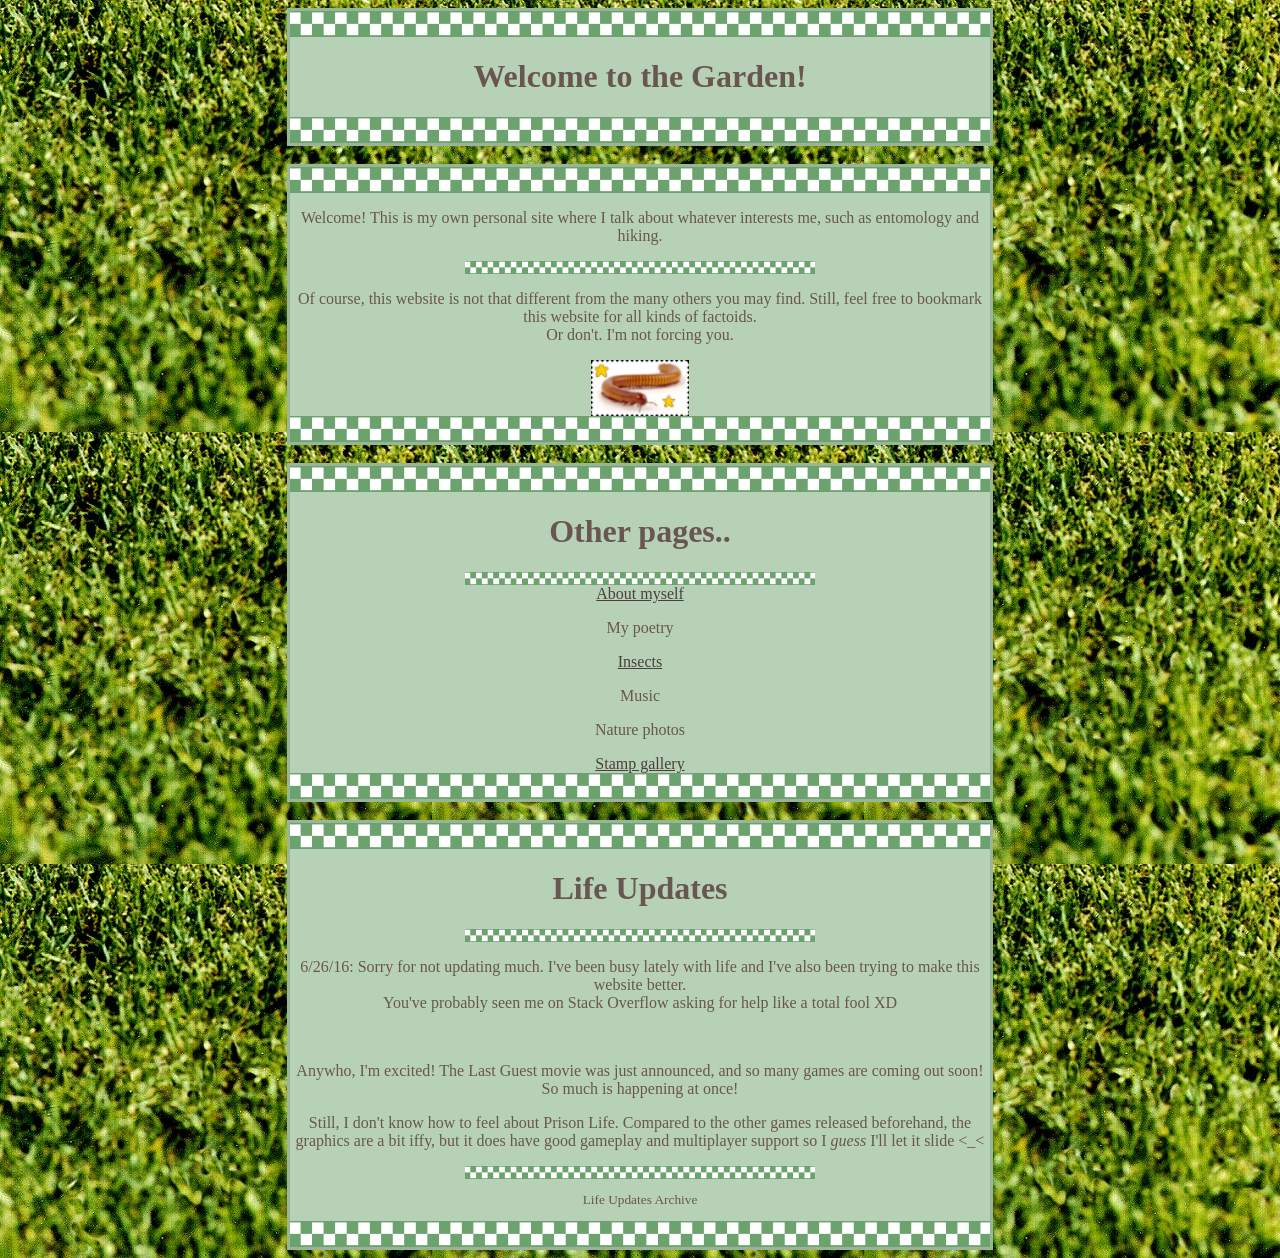
==== freddiesgarden/index.html @ 4b414e56 "Update index.html" ====
<!-- OOC: check credits.txt for the credits for the blinkies n stuff! ^^ --!>
<html>
<head>
 <meta charset="UTF-8">
 <meta name="viewport" content="width=device-width, initial-scale=1.0">
 <title>Freddie's Garden</title>
  <!-- The style.css file allows you to change the look of your web pages.
 If you include the next line in all your web pages, they will all share the same look.
 This makes it easier to make new pages for your site. -->
<link href="style.css" rel="stylesheet" type="text/css" media="all">
</head>
 <div>
  <img class="divider" src="https://thebruvvvvvv.github.io/freddiesgarden/divider.gif">
  <h1>Welcome to the Garden!</h1>
  <img class="divider" src="https://thebruvvvvvv.github.io/freddiesgarden/divider.gif">
 </div>
 <br>
 <div>
  <img class="divider" src="https://thebruvvvvvv.github.io/freddiesgarden/divider.gif">
  <p>Welcome! This is my own personal site where I talk about whatever interests me, such as entomology and hiking.</p>
  <img class="dividersmall" src="https://thebruvvvvvv.github.io/freddiesgarden/divider.gif">
  <p>Of course, this website is not that different from the many others you may find. Still, feel free to bookmark this website for all kinds of factoids. <br>Or don't. I'm not forcing you.</p>
  <img class="blinkie" src="https://thebruvvvvvv.github.io/freddiesgarden/centipedeblinkie.gif" alt="myriapods my beloved :D" height="56px">
  <br>
  <img class="divider" src="https://thebruvvvvvv.github.io/freddiesgarden/divider.gif">
 </div>
<br>
 <div>
  <img class="divider" src="https://thebruvvvvvv.github.io/freddiesgarden/divider.gif"> 
  <h1>Other pages..</h1>
  <img class="dividersmall" src="https://thebruvvvvvv.github.io/freddiesgarden/divider.gif">
  <a href="https://thebruvvvvvv.github.io/freddiesgarden/myself.html">About myself</a>
  <p>My poetry</p>
  <a href="https://thebruvvvvvv.github.io/freddiesgarden/insects.html">Insects</a>
  <p>Music</p>
  <p>Nature photos</p>
  <a href="https://thebruvvvvvv.github.io/freddiesgarden/stamps.html">Stamp gallery</a>
  <img class="divider" src="https://thebruvvvvvv.github.io/freddiesgarden/divider.gif">
 </div>
 <br>
 <div>
  <img class="divider" src="https://thebruvvvvvv.github.io/freddiesgarden/divider.gif">
  <h1>Life Updates</h1>
  <img class="dividersmall" src="https://thebruvvvvvv.github.io/freddiesgarden/divider.gif">
  <p>6/26/16: Sorry for not updating much. I've been busy lately with life and I've also been trying to make this website better. <br>You've probably seen me on Stack Overflow asking for help like a total fool XD</p>
  <br><p>Anywho, I'm excited! The Last Guest movie was just announced, and so many games are coming out soon! So much is happening at once!</p>
  <p>Still, I don't know how to feel about Prison Life. Compared to the other games released beforehand, the graphics are a bit iffy, but it does have good gameplay and multiplayer support so I <i>guess</i> I'll let it slide <_<</p>
  <img class="dividersmall" src="https://thebruvvvvvv.github.io/freddiesgarden/divider.gif">
  <small><p>Life Updates Archive</p></small>
  <img class="divider" src="https://thebruvvvvvv.github.io/freddiesgarden/divider.gif">
 </div>
</html>
---- freddiesgarden/style.css ----
body {
  background-image: url('https://thebruvvvvvv.github.io/freddiesgarden/background.jpg');
  color: #695650;
}

a {
  color: #4d3e3c;
}

div {
  max-width: 700px;
  border: 3px solid #98b598;
  background: #b6d1b6;
  margin: auto;
  text-align: center;
}

.divider {
  height: auto;
  width: 700px;
  display: block;
  object-fit: cover;
  margin: auto;
}

.dividersmall {
  height: auto;
  width: 50%;
  display: block;
  object-fit: cover;
  text-align: center;
  margin-left: auto;
  margin-right: auto;
}

.odd {
  color: #5f4c46;
}
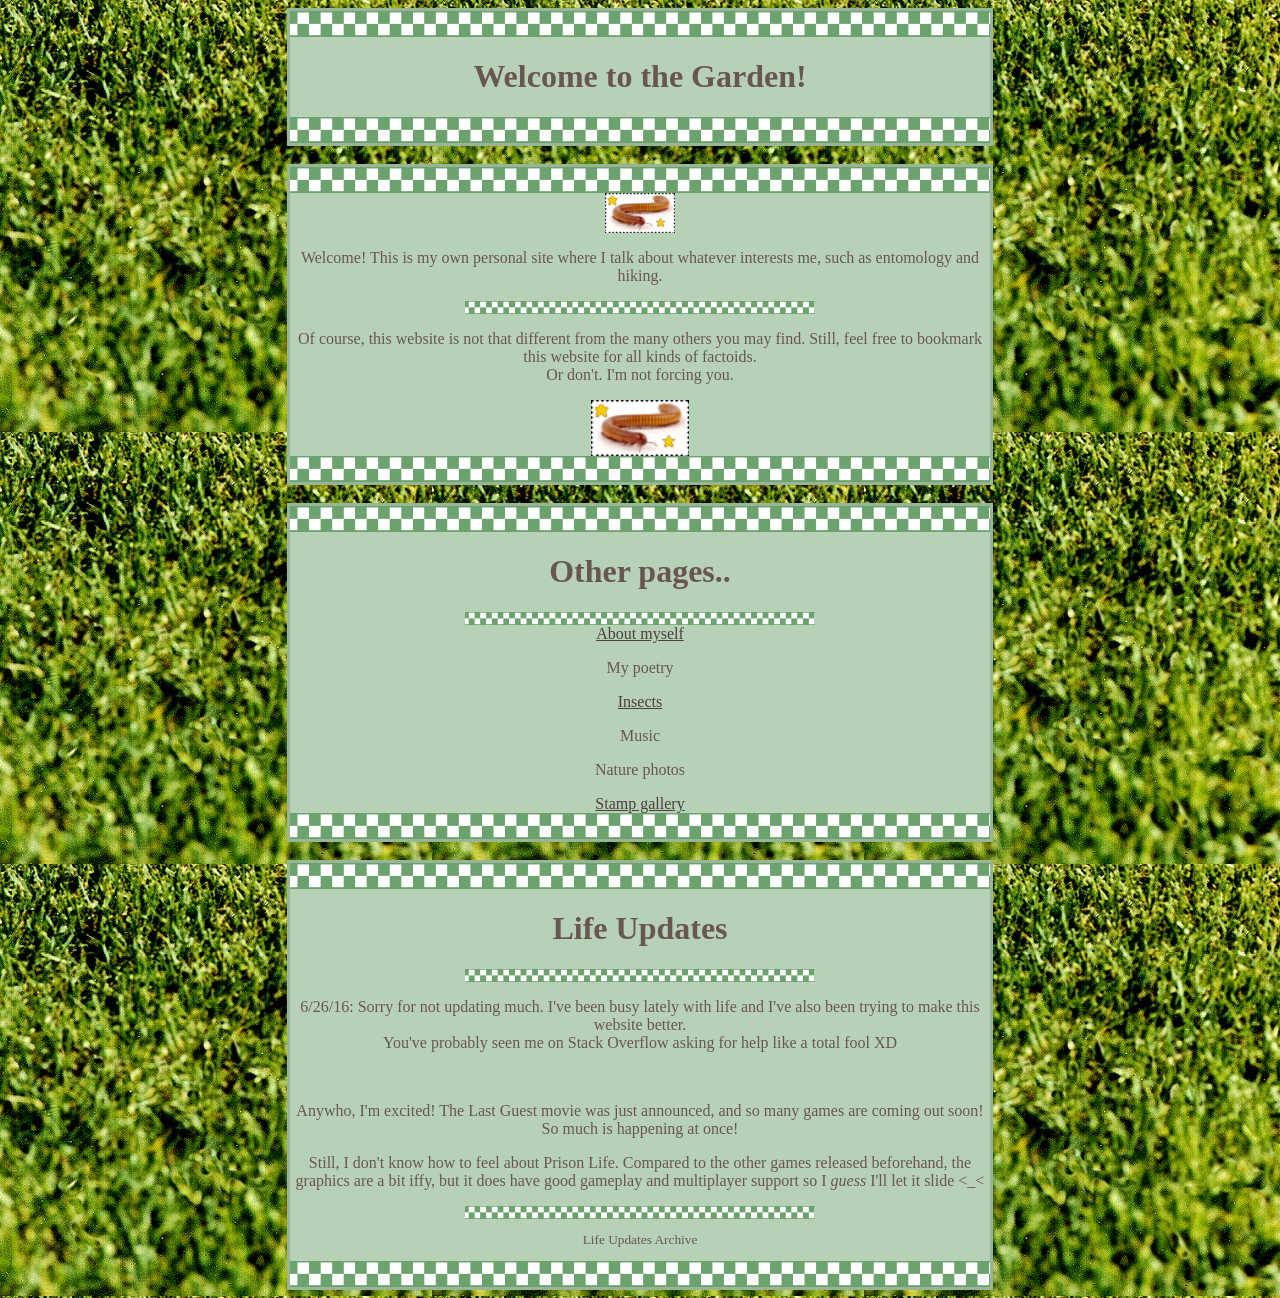
==== commit baf813ee: "Update index.html" ====
--- a/freddiesgarden/index.html
+++ b/freddiesgarden/index.html
@@ -17,6 +17,7 @@
  <br>
  <div>
   <img class="divider" src="https://thebruvvvvvv.github.io/freddiesgarden/divider.gif">
+  <img class="blinkie" src="https://thebruvvvvvv.github.io/freddiesgarden/centipedeblinkie.gif" alt="do i, though?" height="40px">
   <p>Welcome! This is my own personal site where I talk about whatever interests me, such as entomology and hiking.</p>
   <img class="dividersmall" src="https://thebruvvvvvv.github.io/freddiesgarden/divider.gif">
   <p>Of course, this website is not that different from the many others you may find. Still, feel free to bookmark this website for all kinds of factoids. <br>Or don't. I'm not forcing you.</p>
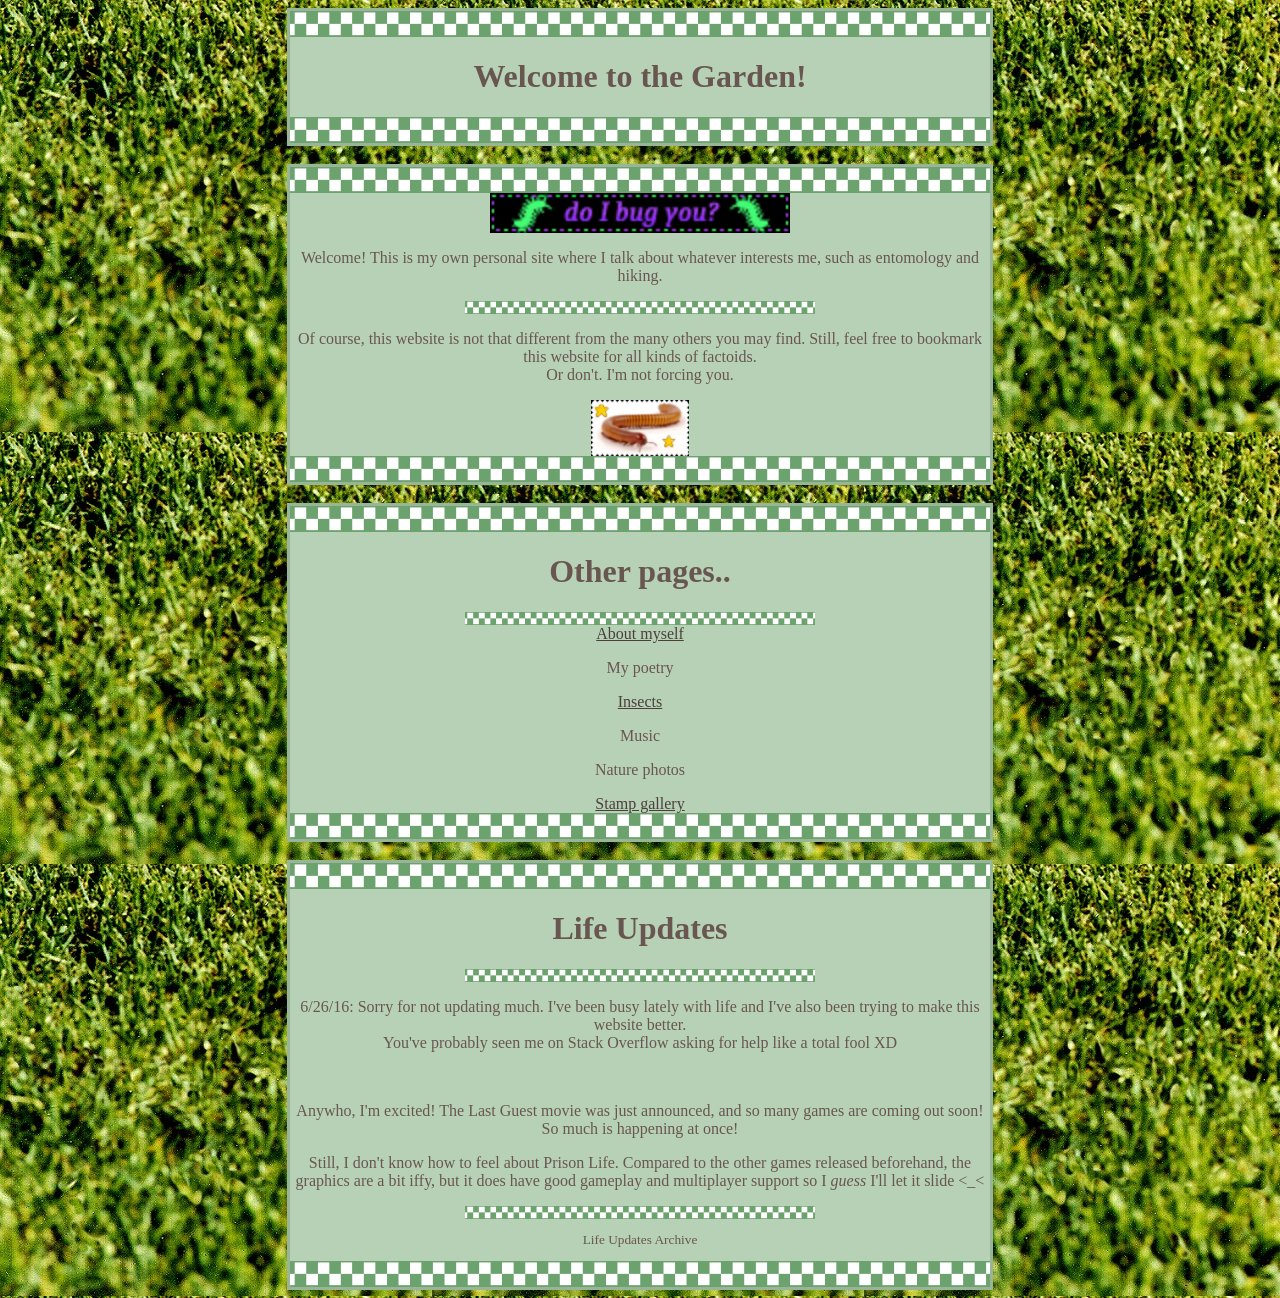
==== commit 0c49c045: "Update index.html" ====
--- a/freddiesgarden/index.html
+++ b/freddiesgarden/index.html
@@ -17,7 +17,7 @@
  <br>
  <div>
   <img class="divider" src="https://thebruvvvvvv.github.io/freddiesgarden/divider.gif">
-  <img class="blinkie" src="https://thebruvvvvvv.github.io/freddiesgarden/centipedeblinkie.gif" alt="do i, though?" height="40px">
+  <img class="blinkie" src="https://thebruvvvvvv.github.io/freddiesgarden/doibugyou.gif" alt="do i, though?" height="40px">
   <p>Welcome! This is my own personal site where I talk about whatever interests me, such as entomology and hiking.</p>
   <img class="dividersmall" src="https://thebruvvvvvv.github.io/freddiesgarden/divider.gif">
   <p>Of course, this website is not that different from the many others you may find. Still, feel free to bookmark this website for all kinds of factoids. <br>Or don't. I'm not forcing you.</p>
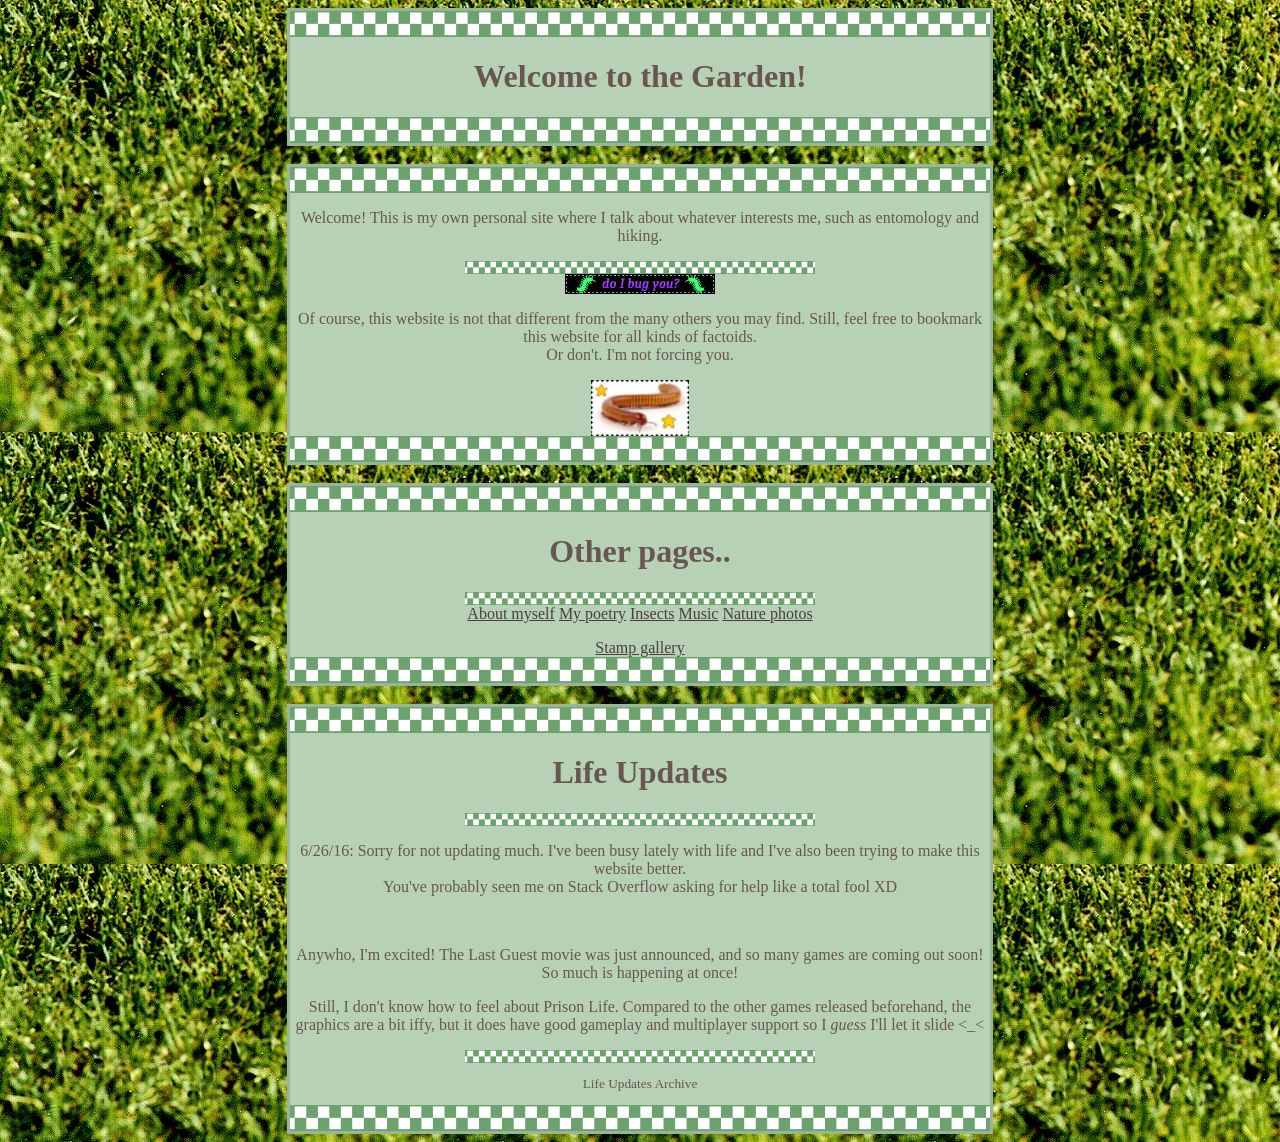
==== commit 5b0b08f5: "Update index.html" ====
--- a/freddiesgarden/index.html
+++ b/freddiesgarden/index.html
@@ -17,9 +17,9 @@
  <br>
  <div>
   <img class="divider" src="https://thebruvvvvvv.github.io/freddiesgarden/divider.gif">
-  <img class="blinkie" src="https://thebruvvvvvv.github.io/freddiesgarden/doibugyou.gif" alt="do i, though?" height="40px">
   <p>Welcome! This is my own personal site where I talk about whatever interests me, such as entomology and hiking.</p>
   <img class="dividersmall" src="https://thebruvvvvvv.github.io/freddiesgarden/divider.gif">
+  <img class="blinkie" src="https://thebruvvvvvv.github.io/freddiesgarden/doibugyou.gif" alt="do i, though?" height="20px">
   <p>Of course, this website is not that different from the many others you may find. Still, feel free to bookmark this website for all kinds of factoids. <br>Or don't. I'm not forcing you.</p>
   <img class="blinkie" src="https://thebruvvvvvv.github.io/freddiesgarden/centipedeblinkie.gif" alt="myriapods my beloved :D" height="56px">
   <br>
@@ -31,10 +31,10 @@
   <h1>Other pages..</h1>
   <img class="dividersmall" src="https://thebruvvvvvv.github.io/freddiesgarden/divider.gif">
   <a href="https://thebruvvvvvv.github.io/freddiesgarden/myself.html">About myself</a>
-  <p>My poetry</p>
+  <a href="https://thebruvvvvvv.github.io/freddiesgarden/poetry.html">My poetry</a>
   <a href="https://thebruvvvvvv.github.io/freddiesgarden/insects.html">Insects</a>
-  <p>Music</p>
-  <p>Nature photos</p>
+  <a href="https://thebruvvvvvv.github.io/freddiesgarden/music.html">Music</a>
+  <a href="https://thebruvvvvvv.github.io/freddiesgarden/nature.html">Nature photos</p>
   <a href="https://thebruvvvvvv.github.io/freddiesgarden/stamps.html">Stamp gallery</a>
   <img class="divider" src="https://thebruvvvvvv.github.io/freddiesgarden/divider.gif">
  </div>
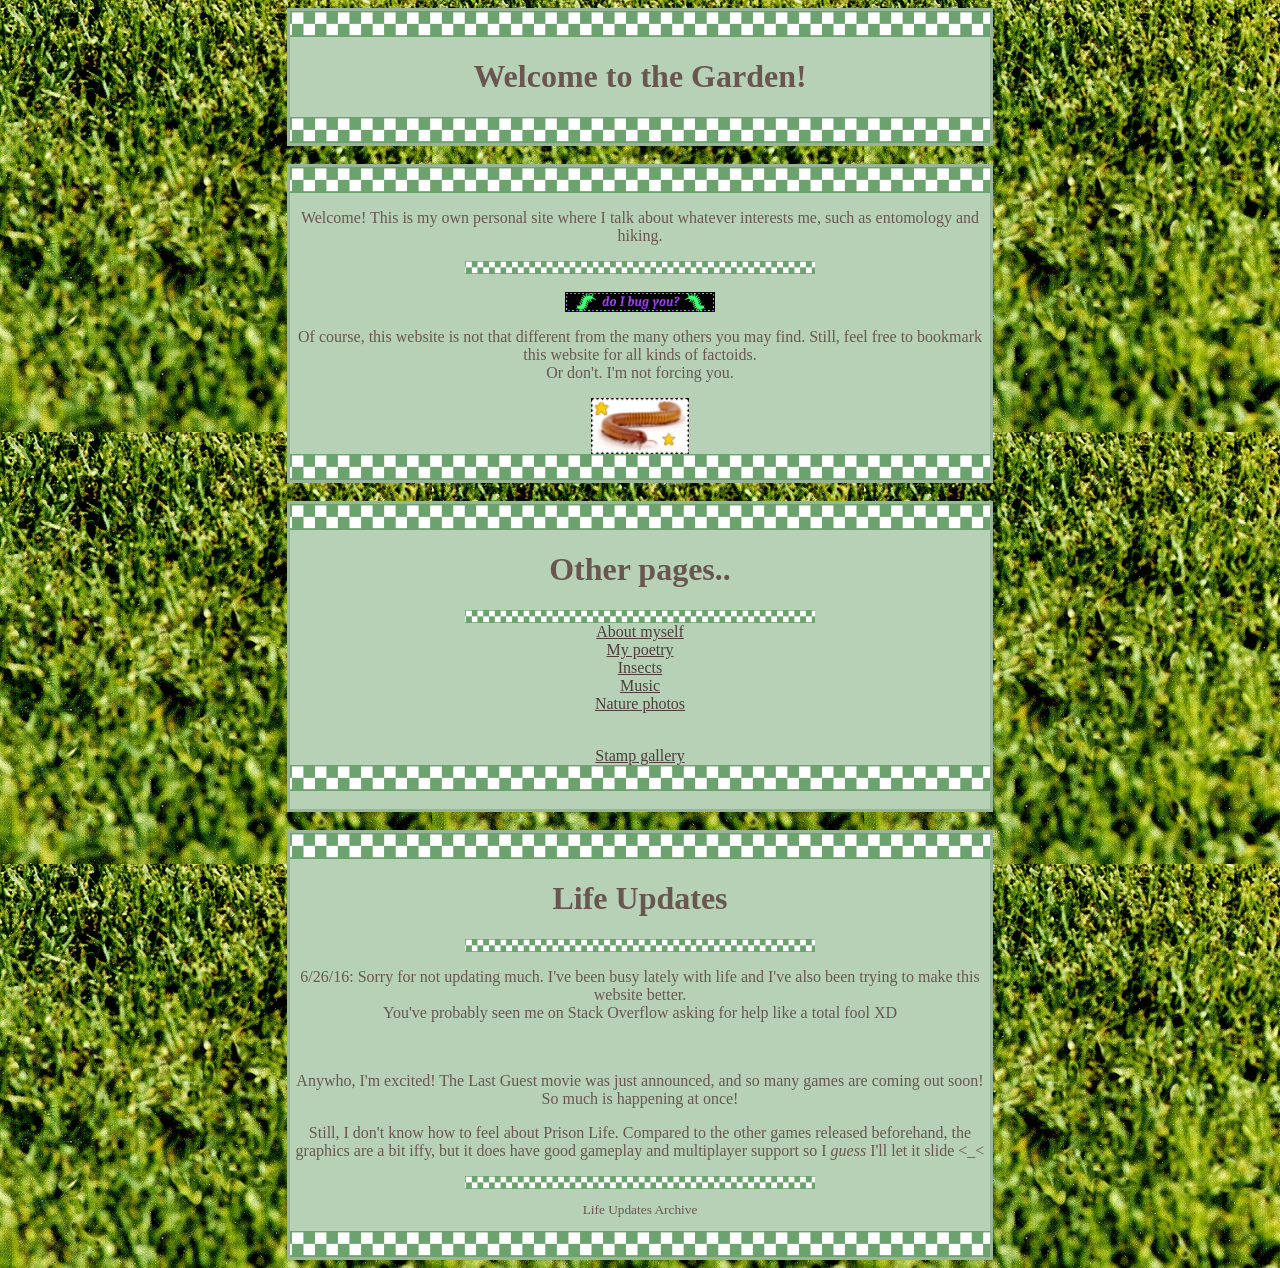
==== commit d7bb2c54: "Update index.html" ====
--- a/freddiesgarden/index.html
+++ b/freddiesgarden/index.html
@@ -18,7 +18,7 @@
  <div>
   <img class="divider" src="https://thebruvvvvvv.github.io/freddiesgarden/divider.gif">
   <p>Welcome! This is my own personal site where I talk about whatever interests me, such as entomology and hiking.</p>
-  <img class="dividersmall" src="https://thebruvvvvvv.github.io/freddiesgarden/divider.gif">
+  <img class="dividersmall" src="https://thebruvvvvvv.github.io/freddiesgarden/divider.gif"><br>
   <img class="blinkie" src="https://thebruvvvvvv.github.io/freddiesgarden/doibugyou.gif" alt="do i, though?" height="20px">
   <p>Of course, this website is not that different from the many others you may find. Still, feel free to bookmark this website for all kinds of factoids. <br>Or don't. I'm not forcing you.</p>
   <img class="blinkie" src="https://thebruvvvvvv.github.io/freddiesgarden/centipedeblinkie.gif" alt="myriapods my beloved :D" height="56px">
@@ -30,13 +30,13 @@
   <img class="divider" src="https://thebruvvvvvv.github.io/freddiesgarden/divider.gif"> 
   <h1>Other pages..</h1>
   <img class="dividersmall" src="https://thebruvvvvvv.github.io/freddiesgarden/divider.gif">
-  <a href="https://thebruvvvvvv.github.io/freddiesgarden/myself.html">About myself</a>
-  <a href="https://thebruvvvvvv.github.io/freddiesgarden/poetry.html">My poetry</a>
-  <a href="https://thebruvvvvvv.github.io/freddiesgarden/insects.html">Insects</a>
-  <a href="https://thebruvvvvvv.github.io/freddiesgarden/music.html">Music</a>
-  <a href="https://thebruvvvvvv.github.io/freddiesgarden/nature.html">Nature photos</p>
+  <a href="https://thebruvvvvvv.github.io/freddiesgarden/myself.html">About myself</a><br>
+  <a href="https://thebruvvvvvv.github.io/freddiesgarden/poetry.html">My poetry</a><br>
+  <a href="https://thebruvvvvvv.github.io/freddiesgarden/insects.html">Insects</a><br>
+  <a href="https://thebruvvvvvv.github.io/freddiesgarden/music.html">Music</a><br>
+  <a href="https://thebruvvvvvv.github.io/freddiesgarden/nature.html">Nature photos</p><br>
   <a href="https://thebruvvvvvv.github.io/freddiesgarden/stamps.html">Stamp gallery</a>
-  <img class="divider" src="https://thebruvvvvvv.github.io/freddiesgarden/divider.gif">
+  <img class="divider" src="https://thebruvvvvvv.github.io/freddiesgarden/divider.gif"><br>
  </div>
  <br>
  <div>
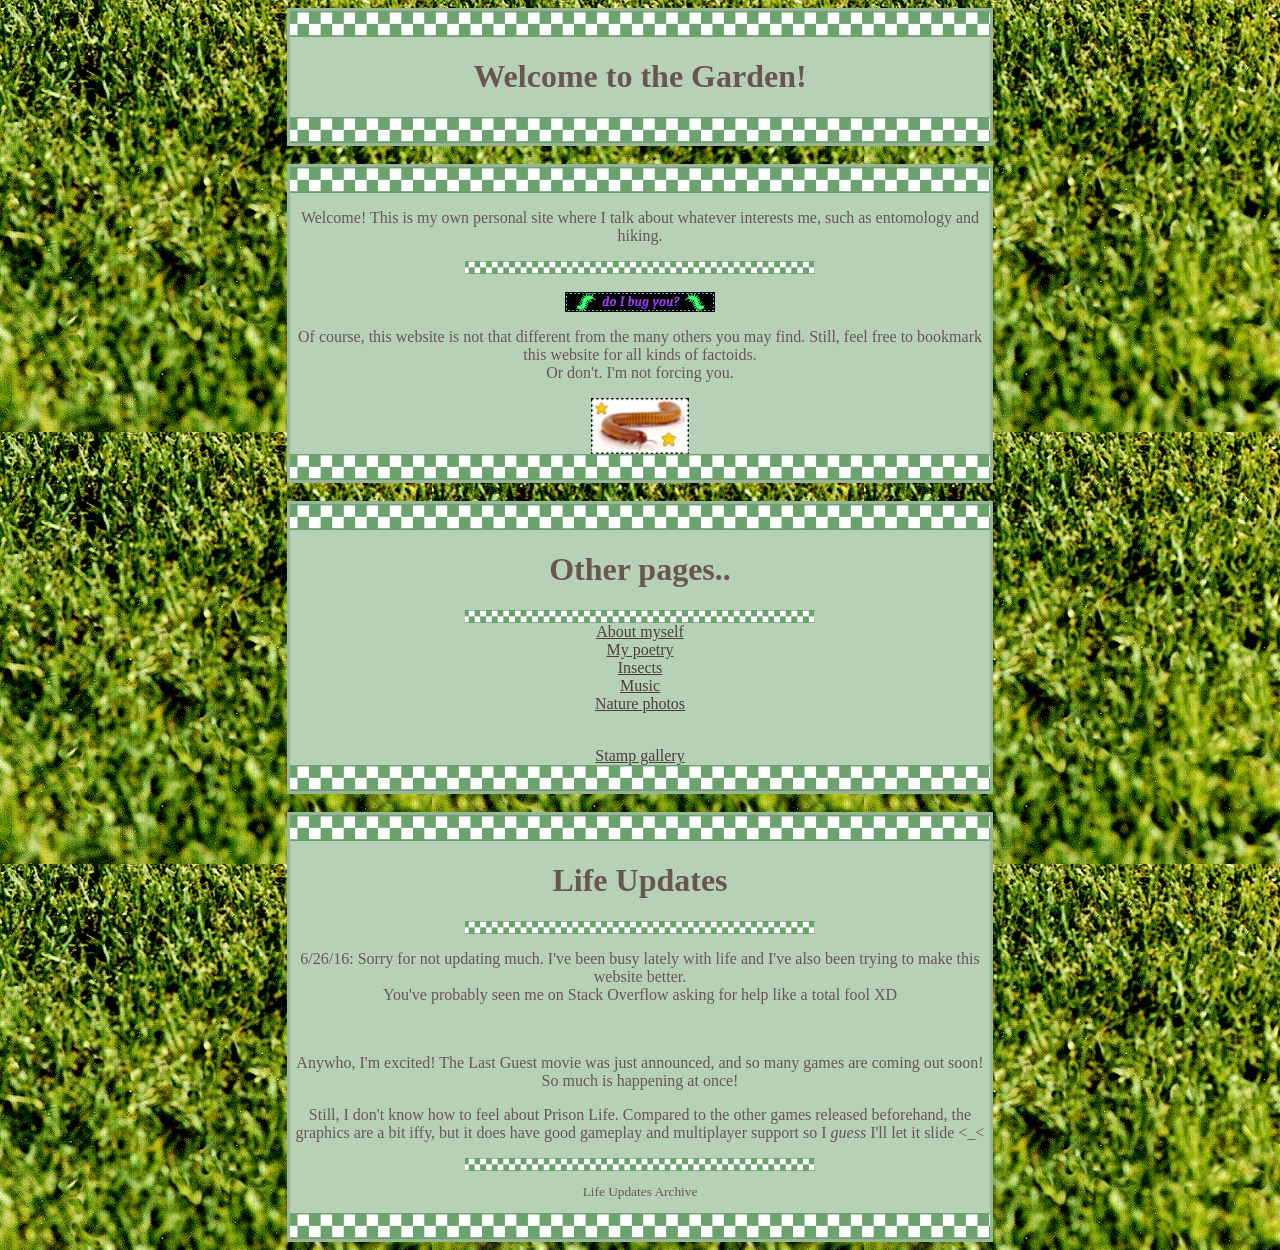
==== commit 4b610045: "Update index.html" ====
--- a/freddiesgarden/index.html
+++ b/freddiesgarden/index.html
@@ -35,8 +35,8 @@
   <a href="https://thebruvvvvvv.github.io/freddiesgarden/insects.html">Insects</a><br>
   <a href="https://thebruvvvvvv.github.io/freddiesgarden/music.html">Music</a><br>
   <a href="https://thebruvvvvvv.github.io/freddiesgarden/nature.html">Nature photos</p><br>
-  <a href="https://thebruvvvvvv.github.io/freddiesgarden/stamps.html">Stamp gallery</a>
-  <img class="divider" src="https://thebruvvvvvv.github.io/freddiesgarden/divider.gif"><br>
+  <a href="https://thebruvvvvvv.github.io/freddiesgarden/stamps.html">Stamp gallery</a><br>
+  <img class="divider" src="https://thebruvvvvvv.github.io/freddiesgarden/divider.gif">
  </div>
  <br>
  <div>
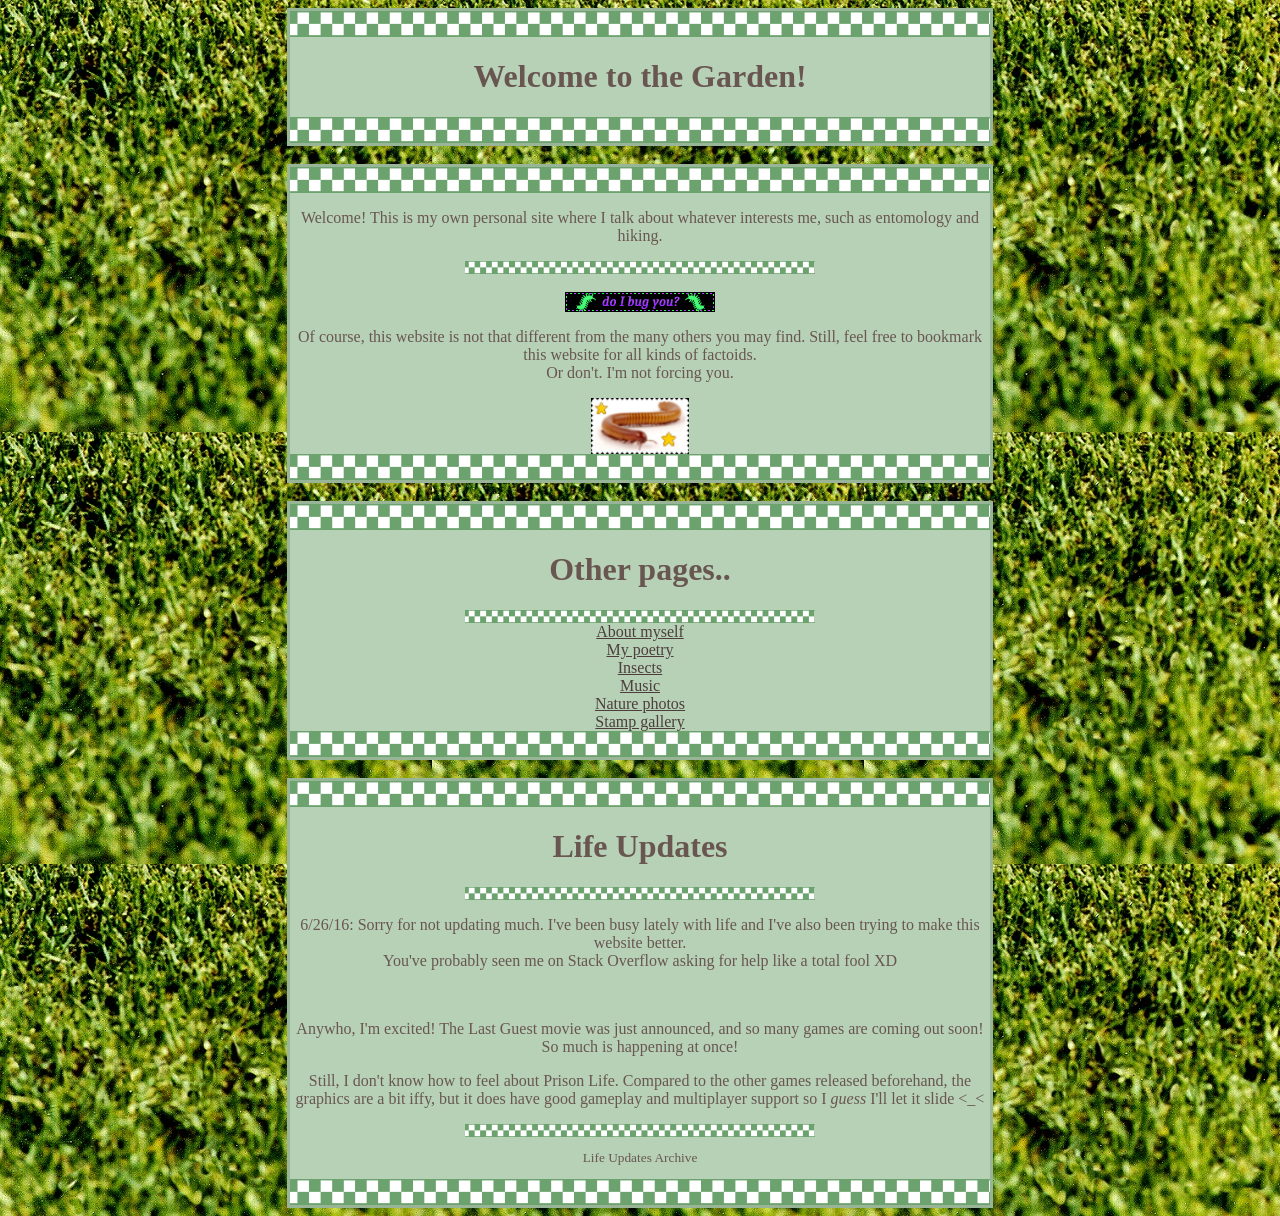
==== commit 67109ed3: "Update index.html" ====
--- a/freddiesgarden/index.html
+++ b/freddiesgarden/index.html
@@ -34,7 +34,7 @@
   <a href="https://thebruvvvvvv.github.io/freddiesgarden/poetry.html">My poetry</a><br>
   <a href="https://thebruvvvvvv.github.io/freddiesgarden/insects.html">Insects</a><br>
   <a href="https://thebruvvvvvv.github.io/freddiesgarden/music.html">Music</a><br>
-  <a href="https://thebruvvvvvv.github.io/freddiesgarden/nature.html">Nature photos</p><br>
+  <a href="https://thebruvvvvvv.github.io/freddiesgarden/nature.html">Nature photos</a><br>
   <a href="https://thebruvvvvvv.github.io/freddiesgarden/stamps.html">Stamp gallery</a><br>
   <img class="divider" src="https://thebruvvvvvv.github.io/freddiesgarden/divider.gif">
  </div>
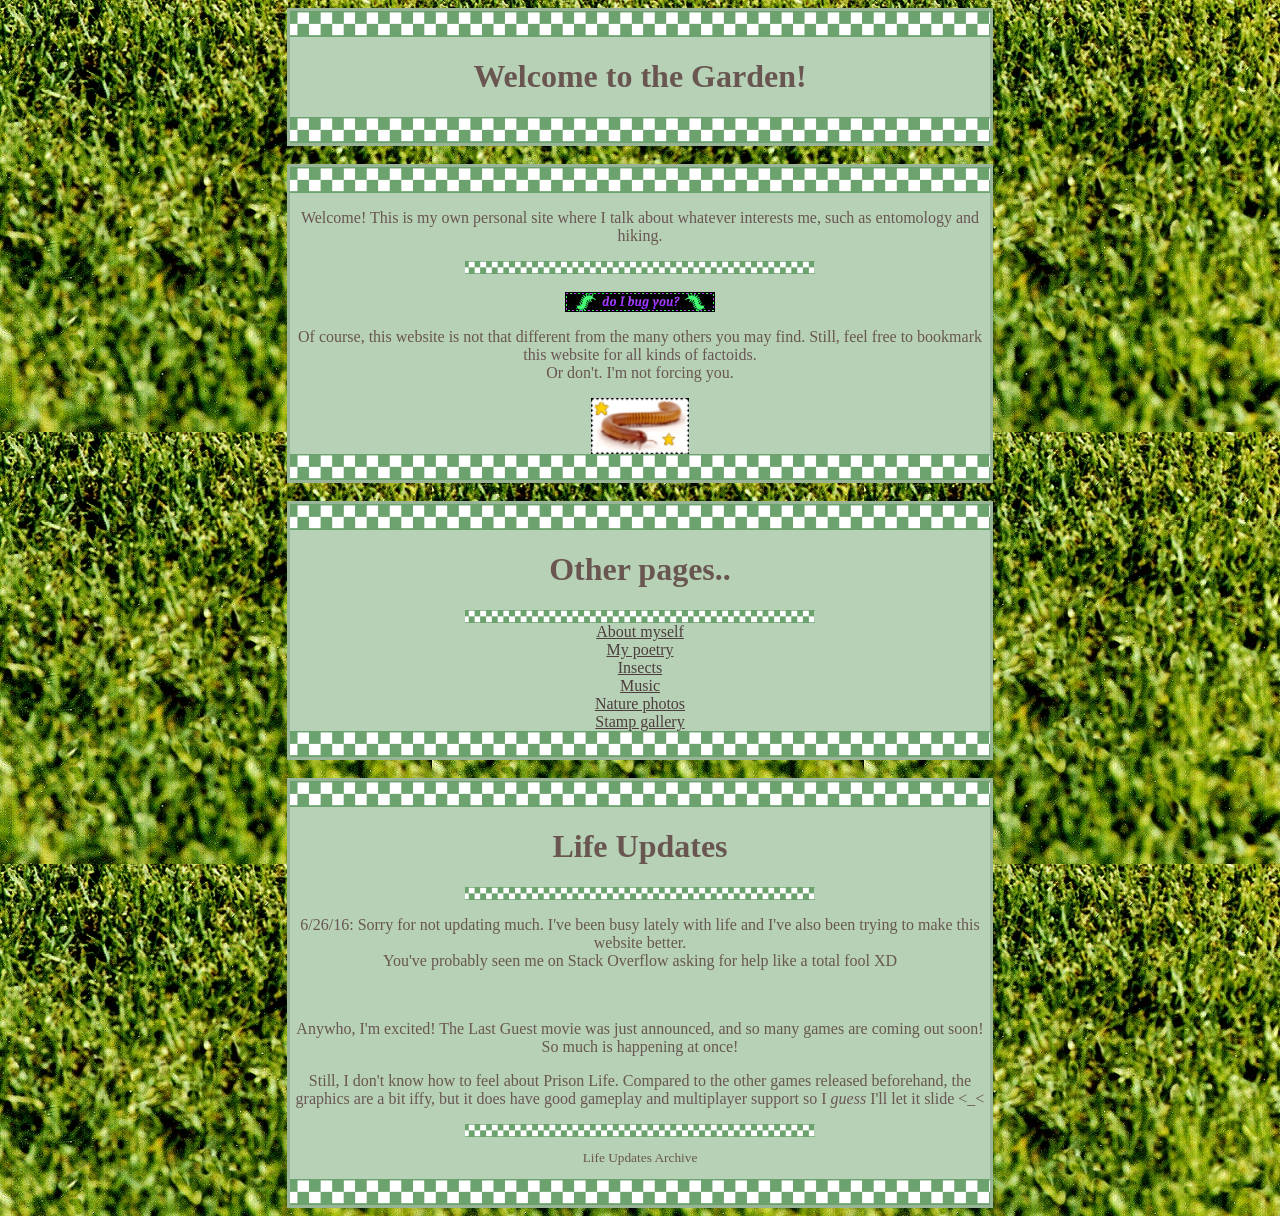
==== commit c5cf28c4: "Update index.html" ====
--- a/freddiesgarden/index.html
+++ b/freddiesgarden/index.html
@@ -35,7 +35,8 @@
   <a href="https://thebruvvvvvv.github.io/freddiesgarden/insects.html">Insects</a><br>
   <a href="https://thebruvvvvvv.github.io/freddiesgarden/music.html">Music</a><br>
   <a href="https://thebruvvvvvv.github.io/freddiesgarden/nature.html">Nature photos</a><br>
-  <a href="https://thebruvvvvvv.github.io/freddiesgarden/stamps.html">Stamp gallery</a><br>
+  <a href="https://thebruvvvvvv.github.io/freddiesgarden/stamps.html">Stamp gallery</a>
+  <br>
   <img class="divider" src="https://thebruvvvvvv.github.io/freddiesgarden/divider.gif">
  </div>
  <br>
